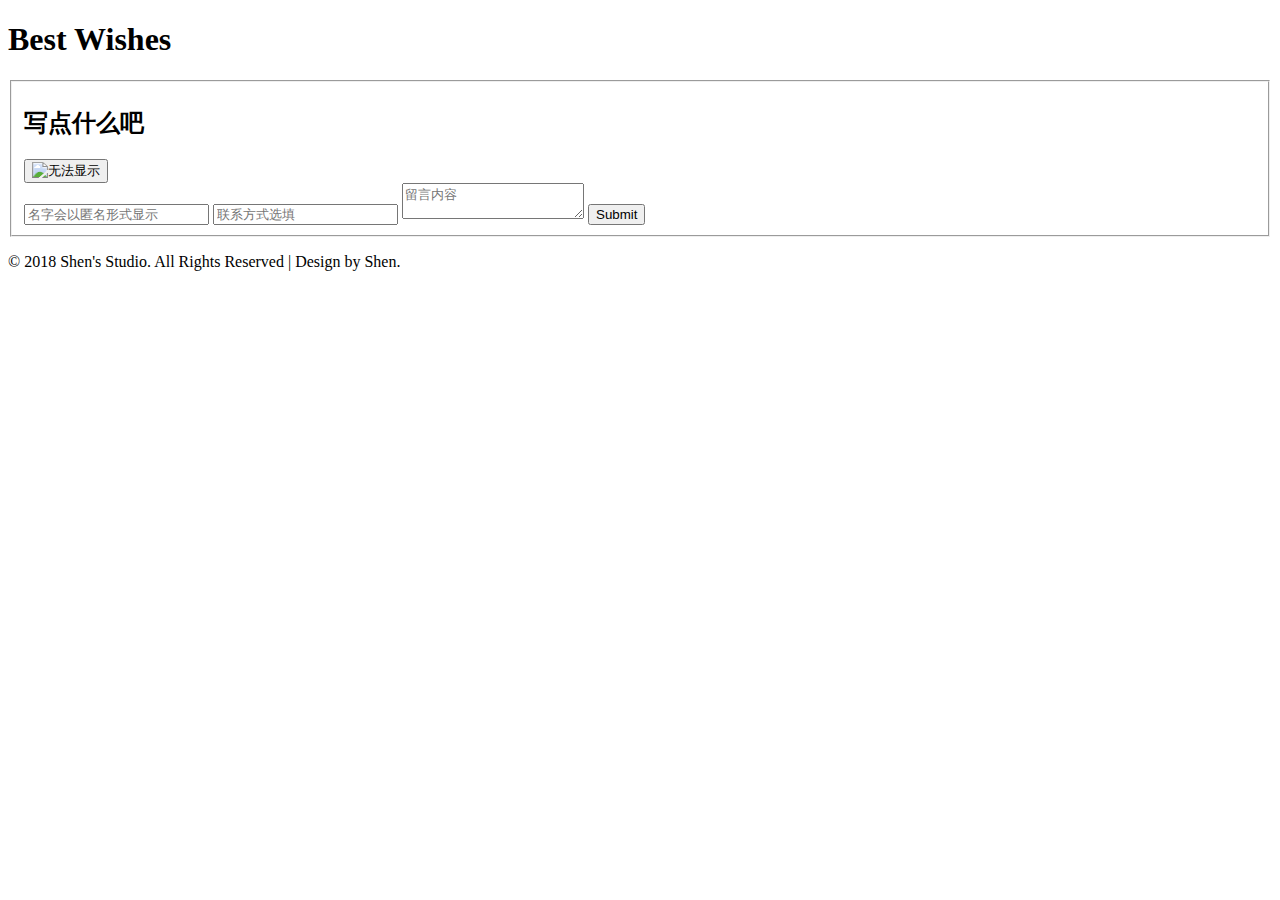
==== src/main/resources/templates/board.html @ c019816e "增加新功能" ====
<!doctype html>
<html>
<head>
<title>留言页面</title>
<meta name="viewport" content="width=device-width, initial-scale=1">
<meta http-equiv="Content-Type" content="text/html; charset=utf-8" />
<meta name="keywords"
	content="Marvelous Contact Form Widget Responsive, Login form web template,Flat Pricing tables,Flat Drop downs  Sign up Web Templates, Flat Web Templates, Login signup Responsive web template, Smartphone Compatible web template, free webdesigns for Nokia, Samsung, LG, SonyEricsson, Motorola web design" />
<script type="application/x-javascript">
	
	
	
	
	
	
	
	
	 addEventListener("load", function() { setTimeout(hideURLbar, 0); }, false); function hideURLbar(){ window.scrollTo(0,1); } 








</script>
<script
	src="http://static.runoob.com/assets/jquery-validation-1.14.0/lib/jquery.js"></script>
<script
	src="http://static.runoob.com/assets/jquery-validation-1.14.0/dist/jquery.validate.min.js"></script>
<script type="text/javascript">
	$().ready(function() {
		$("#name").validate(
				remote: {
				    url: "/board/check",     //后台处理程序
				    type: "post",               //数据发送方式
				    dataType: "json",           //接受数据格式   
				    data: {                     //要传递的数据
				        username: function() {
				            return $("#name").val();
				        }
				    }
				}		
		);
	});
</script>
<!-- font files -->
<link href='http://fonts.googleapis.com/css?family=Noto+Sans:400,700'
	rel='stylesheet' type='text/css'>
<link href='http://fonts.googleapis.com/css?family=Nunito:400,700,300'
	rel='stylesheet' type='text/css'>
<!-- /font files -->
<!-- css files -->
<link href="../css/styleb.css" rel='stylesheet' type='text/css'
	media="all" />
<!-- /css files -->
</head>
<body>
	<h1>Best Wishes</h1>
	<div class="content-w3ls">
		<form action="/board/save" method="post" class="form-agileits"
			id="msgform">
			<fieldset>

				<div class="form-w3ls">
					<h2>写点什么吧</h2>
					<button type="submit" class="sign-in" value="Sign In">
						<img src="../images/mail2.png" alt="无法显示">
					</button>
					<div class="clear"></div>
				</div>
				<input type="text" id="name" name="name" placeholder="名字会以匿名形式显示"
					minlength="2" maxlength="15" required > 
				<input type="email"
					name="email" placeholder="联系方式选填" maxlength="25">
				<textarea type="message" name="content" placeholder="留言内容" required
					minlength="2" maxlength="200" 	></textarea>
				<!-- 	<div class="myattend">
			<select name="attend">
				<option value="yes" selected>参加</option>
				<option value="no" >无法参加</option> //预选设置
				<option value="notsure">不确定</option>
				<option value="justlook">打酱油看看</option>
			</select> 
			</div> -->
				<input type="submit" class="sign-in" value="Submit">
			</fieldset>

		</form>
	</div>
	<p class="copyright">© 2018 Shen's Studio. All Rights Reserved |
		Design by Shen.</p>
</body>
</html>
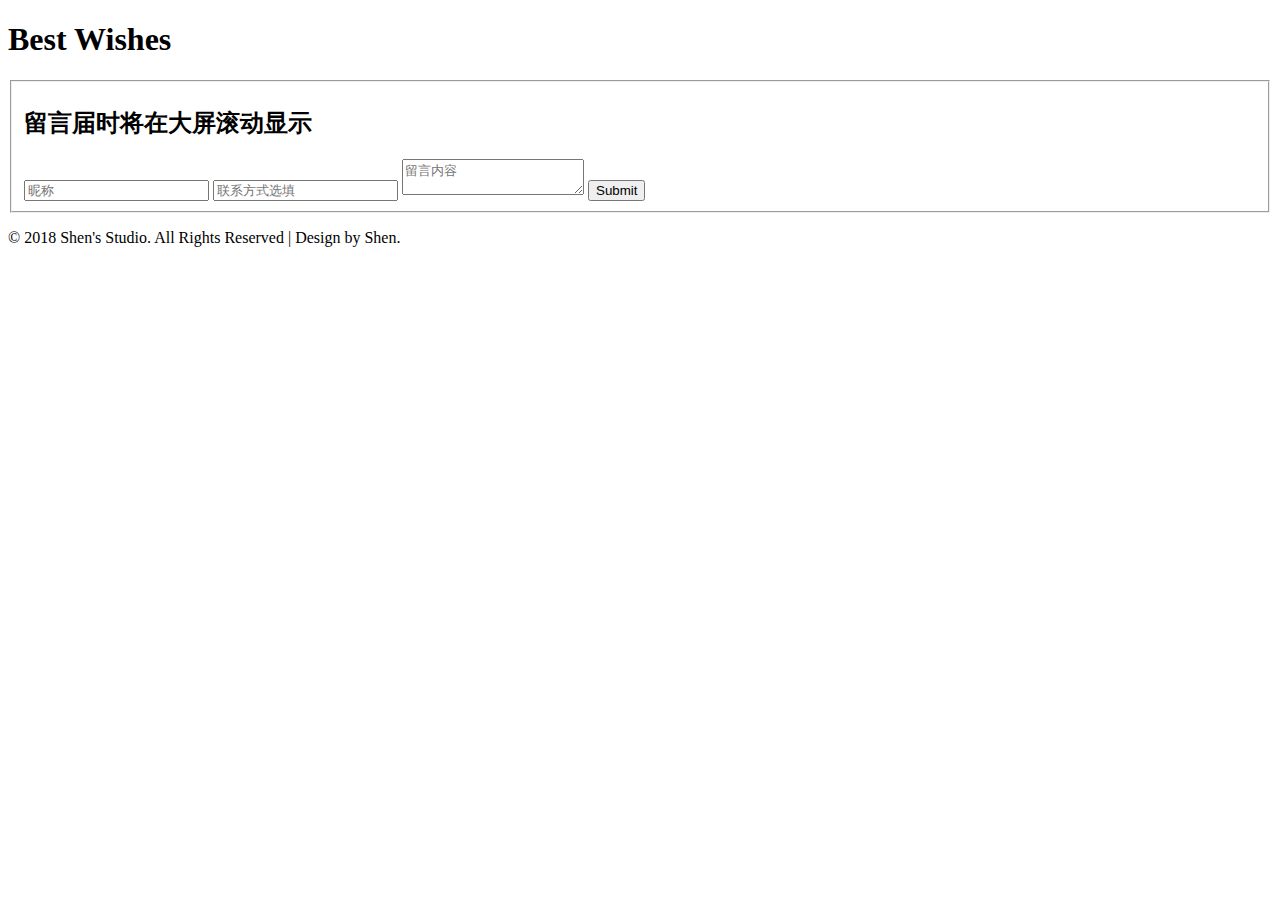
==== commit 2b50cb01: "增加上墙展示" ====
--- a/src/main/resources/templates/board.html
+++ b/src/main/resources/templates/board.html
@@ -1,7 +1,8 @@
-
-<!doctype html>
-<html>
+<!DOCTYPE html>
+<html mlns="http://www.w3.org/1999/xhtml"
+	xmlns:th="http://www.thymeleaf.org">
 <head>
+<meta charset="UTF-8">
 <title>留言页面</title>
 <meta name="viewport" content="width=device-width, initial-scale=1">
 <meta http-equiv="Content-Type" content="text/html; charset=utf-8" />
@@ -10,42 +11,15 @@
 <script type="application/x-javascript">
 	
 	
-	
-	
-	
-	
-	
-	
 	 addEventListener("load", function() { setTimeout(hideURLbar, 0); }, false); function hideURLbar(){ window.scrollTo(0,1); } 
 
 
+</script>
+<!-- <script th:src="@{/js/index.js}"></script>  -->
+<script
+		src="http://lib.sinaapp.com/js/jquery/2.0.2/jquery-2.0.2.min.js"></script>
+<script src="../js/index.js"></script>
 
-
-
-
-
-
-</script>
-<script
-	src="http://static.runoob.com/assets/jquery-validation-1.14.0/lib/jquery.js"></script>
-<script
-	src="http://static.runoob.com/assets/jquery-validation-1.14.0/dist/jquery.validate.min.js"></script>
-<script type="text/javascript">
-	$().ready(function() {
-		$("#name").validate(
-				remote: {
-				    url: "/board/check",     //后台处理程序
-				    type: "post",               //数据发送方式
-				    dataType: "json",           //接受数据格式   
-				    data: {                     //要传递的数据
-				        username: function() {
-				            return $("#name").val();
-				        }
-				    }
-				}		
-		);
-	});
-</script>
 <!-- font files -->
 <link href='http://fonts.googleapis.com/css?family=Noto+Sans:400,700'
 	rel='stylesheet' type='text/css'>
@@ -60,23 +34,20 @@
 <body>
 	<h1>Best Wishes</h1>
 	<div class="content-w3ls">
-		<form action="/board/save" method="post" class="form-agileits"
+		<form action="/wedding/board/save" method="post" class="form-agileits"
 			id="msgform">
 			<fieldset>
 
 				<div class="form-w3ls">
-					<h2>写点什么吧</h2>
-					<button type="submit" class="sign-in" value="Sign In">
-						<img src="../images/mail2.png" alt="无法显示">
-					</button>
+					<h2>留言届时将在大屏滚动显示</h2>
+
 					<div class="clear"></div>
 				</div>
-				<input type="text" id="name" name="name" placeholder="名字会以匿名形式显示"
-					minlength="2" maxlength="15" required > 
-				<input type="email"
+				<input type="text" id="name" name="name" placeholder="昵称"
+					minlength="2" maxlength="15" required> <input type="email"
 					name="email" placeholder="联系方式选填" maxlength="25">
-				<textarea type="message" name="content" placeholder="留言内容" required
-					minlength="2" maxlength="200" 	></textarea>
+				<textarea id="msg" type="message" name="content" placeholder="留言内容" required
+					minlength="2" maxlength="200"></textarea>
 				<!-- 	<div class="myattend">
 			<select name="attend">
 				<option value="yes" selected>参加</option>
@@ -85,7 +56,7 @@
 				<option value="justlook">打酱油看看</option>
 			</select> 
 			</div> -->
-				<input type="submit" class="sign-in" value="Submit">
+				<input id="btn" type="button" class="sign-in" value="Submit">
 			</fieldset>
 
 		</form>
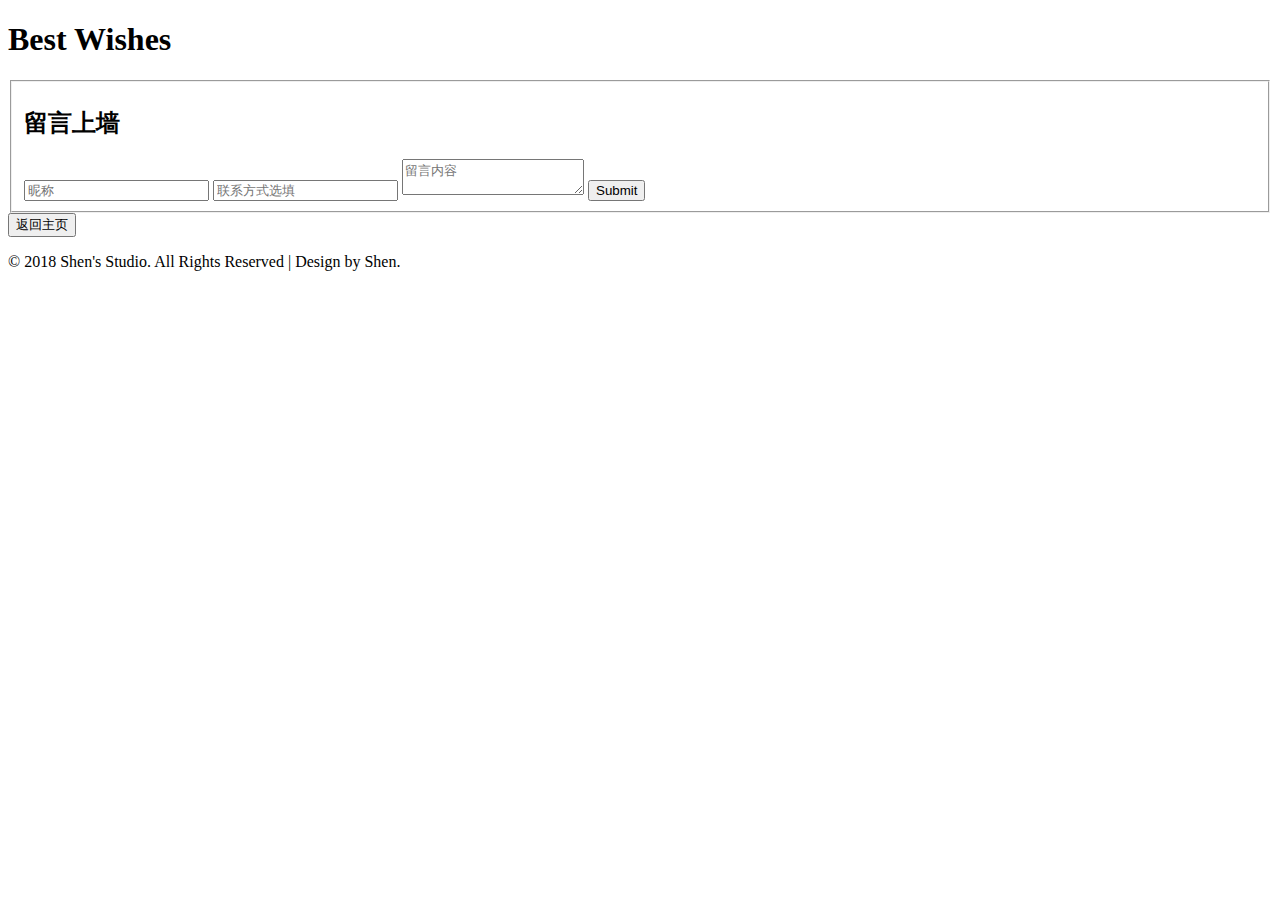
==== commit ec96cd51: "调整样式 增加功能" ====
--- a/src/main/resources/templates/board.html
+++ b/src/main/resources/templates/board.html
@@ -39,7 +39,7 @@
 			<fieldset>
 
 				<div class="form-w3ls">
-					<h2>留言届时将在大屏滚动显示</h2>
+					<h2>留言上墙</h2>
 
 					<div class="clear"></div>
 				</div>
@@ -53,13 +53,14 @@
 				<option value="yes" selected>参加</option>
 				<option value="no" >无法参加</option> //预选设置
 				<option value="notsure">不确定</option>
-				<option value="justlook">打酱油看看</option>
+				<option value="justlook" >打酱油看看</option>
 			</select> 
 			</div> -->
 				<input id="btn" type="button" class="sign-in" value="Submit">
 			</fieldset>
 
 		</form>
+		<button type="button" onclick="">返回主页</button>
 	</div>
 	<p class="copyright">© 2018 Shen's Studio. All Rights Reserved |
 		Design by Shen.</p>
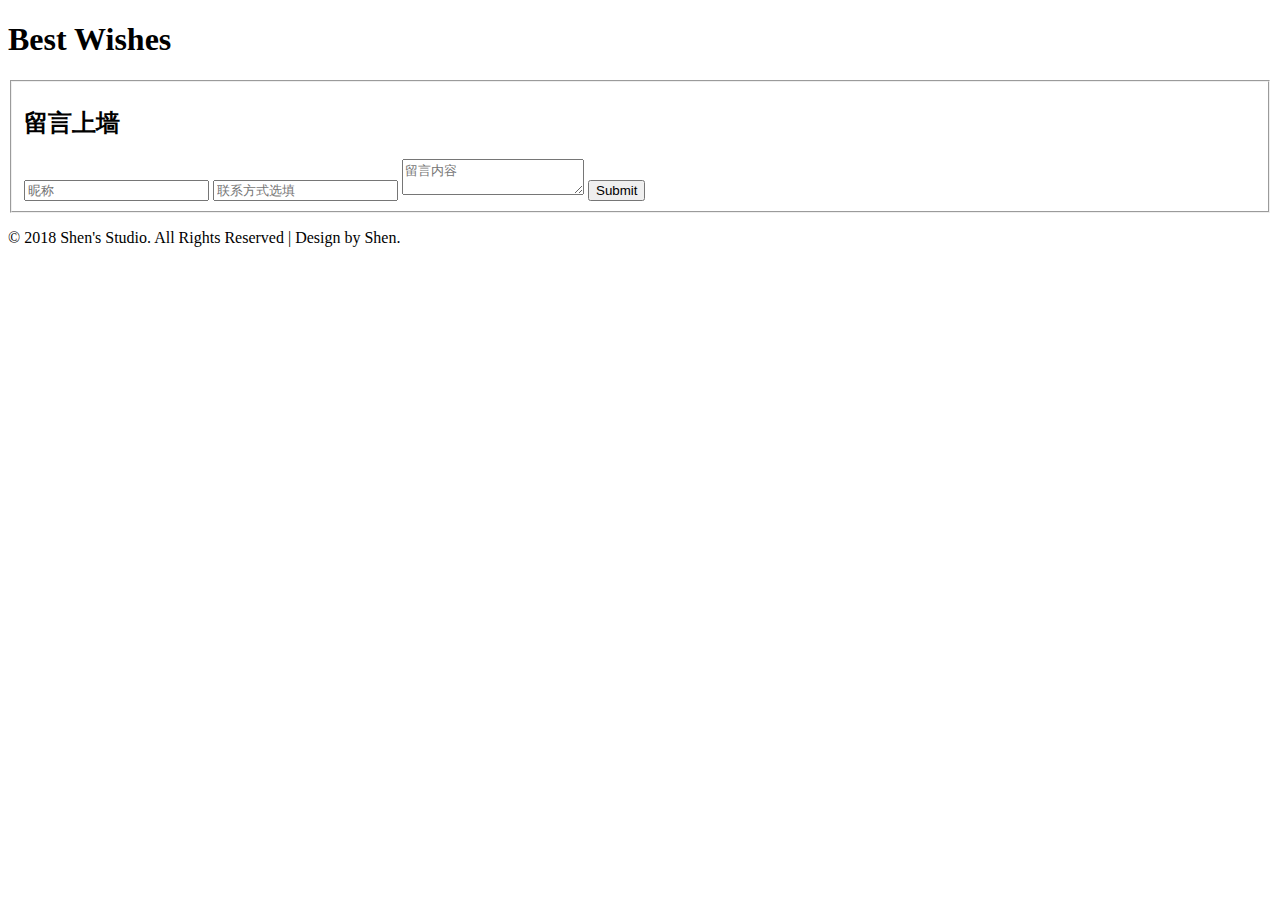
==== commit ab8e163d: "add th" ====
--- a/src/main/resources/templates/board.html
+++ b/src/main/resources/templates/board.html
@@ -18,7 +18,7 @@
 <!-- <script th:src="@{/js/index.js}"></script>  -->
 <script
 		src="http://lib.sinaapp.com/js/jquery/2.0.2/jquery-2.0.2.min.js"></script>
-<script src="../js/index.js"></script>
+<script th:src="@{/js/index.js}"></script>
 
 <!-- font files -->
 <link href='http://fonts.googleapis.com/css?family=Noto+Sans:400,700'
@@ -27,7 +27,7 @@
 	rel='stylesheet' type='text/css'>
 <!-- /font files -->
 <!-- css files -->
-<link href="../css/styleb.css" rel='stylesheet' type='text/css'
+<link th:href="@{/css/styleb.css}" rel='stylesheet' type='text/css'
 	media="all" />
 <!-- /css files -->
 </head>
@@ -60,8 +60,8 @@
 			</fieldset>
 
 		</form>
-		<button type="button" onclick="">返回主页</button>
-	</div>
+<!-- 		<button type="button" onclick="">返回主页</button>
+ -->	</div>
 	<p class="copyright">© 2018 Shen's Studio. All Rights Reserved |
 		Design by Shen.</p>
 </body>
